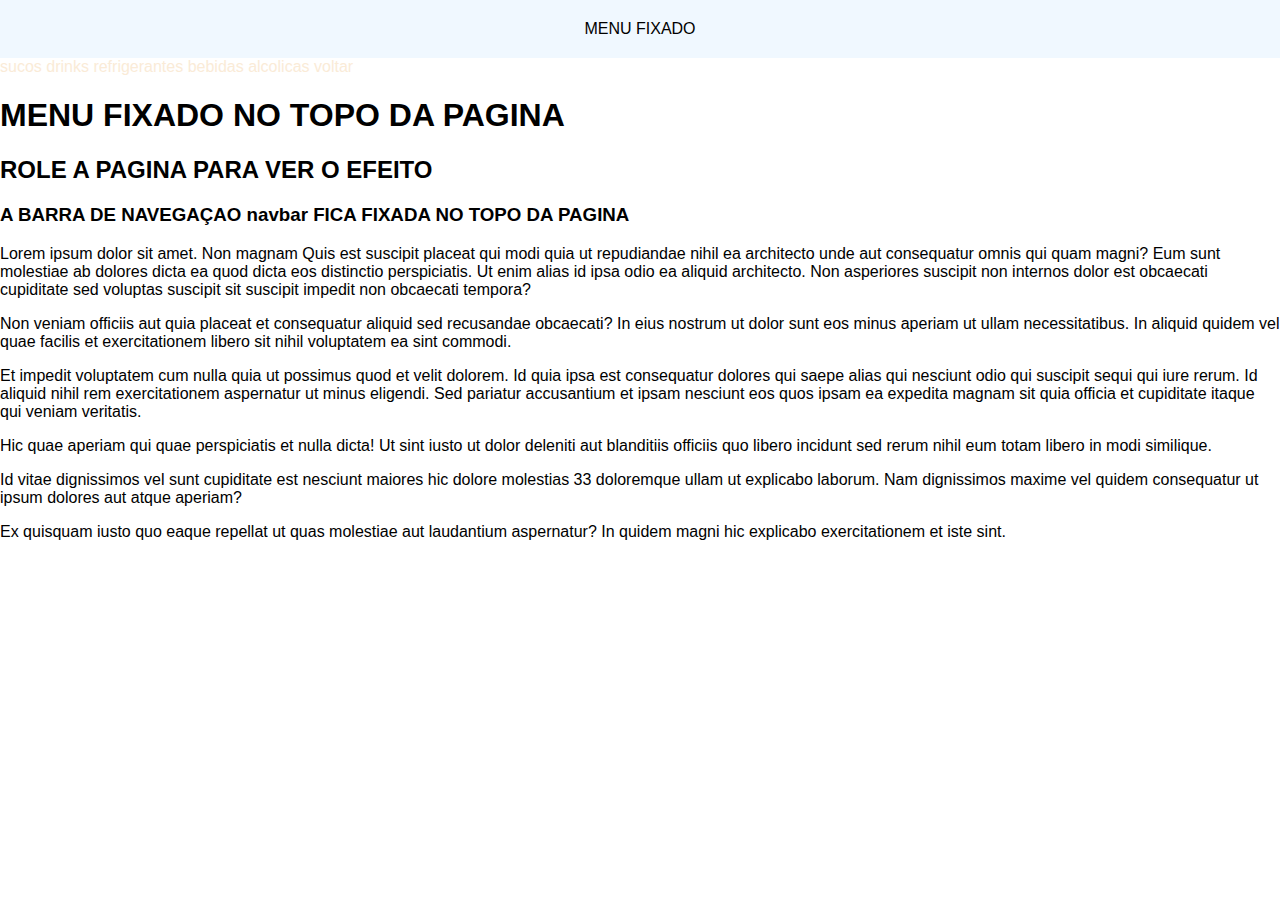
==== 2.html @ 6a32ecce "124" ====
<!DOCTYPE html>
<html lang="pt-br">

<head>
    <meta charset="UTF-8">
    <meta name="viewport" content="width=device-width, initial-scale=1.0">
    <title>Document</title>
    <link rel="stylesheet" href="style.css">
</head>

<body>
    <style>
        .navabar {
            overflow: hidden;
            background-color: black;
            position: fixed;
            top: 0;
            width: 100%;
            font-size: 12px;
            font-family: 'Franklin Gothic Medium', 'Arial Narrow', Arial, sans-serif;
        }
    </style>
    <header> MENU FIXADO</header>
    <div class="navbar">
        <a href="">sucos</a>
        <a href="">drinks</a>
        <a href="">refrigerantes</a>
        <a href="">bebidas alcolicas</a>
        <a href="index.html">voltar</a>
    </div>
    <div class="main">
        <h1>MENU FIXADO NO TOPO DA PAGINA</h1>
        <h2>ROLE A PAGINA PARA VER O EFEITO</h2>
        <h3>A BARRA DE NAVEGAÇAO navbar FICA FIXADA NO TOPO DA PAGINA</h3>
    </div>
    <p>Lorem ipsum dolor sit amet. Non magnam Quis est suscipit placeat qui modi quia ut repudiandae nihil ea architecto
        unde aut consequatur omnis qui quam magni? Eum sunt molestiae ab dolores dicta ea quod dicta eos distinctio
        perspiciatis. Ut enim alias id ipsa odio ea aliquid architecto. Non asperiores suscipit non internos dolor est
        obcaecati cupiditate sed voluptas suscipit sit suscipit impedit non obcaecati tempora? </p>
    <p>Non veniam officiis aut quia placeat et consequatur aliquid sed recusandae obcaecati? In eius nostrum ut dolor
        sunt eos minus aperiam ut ullam necessitatibus. In aliquid quidem vel quae facilis et exercitationem libero sit
        nihil voluptatem ea sint commodi. </p>
    <p>Et impedit voluptatem cum nulla quia ut possimus quod et velit dolorem. Id quia ipsa est consequatur dolores qui
        saepe alias qui nesciunt odio qui suscipit sequi qui iure rerum. Id aliquid nihil rem exercitationem aspernatur
        ut minus eligendi. Sed pariatur accusantium et ipsam nesciunt eos quos ipsam ea expedita magnam sit quia officia
        et cupiditate itaque qui veniam veritatis. </p>
    <p>Hic quae aperiam qui quae perspiciatis et nulla dicta! Ut sint iusto ut dolor deleniti aut blanditiis officiis
        quo libero incidunt sed rerum nihil eum totam libero in modi similique. </p>
    <p>Id vitae dignissimos vel sunt cupiditate est nesciunt maiores hic dolore molestias 33 doloremque ullam ut
        explicabo laborum. Nam dignissimos maxime vel quidem consequatur ut ipsum dolores aut atque aperiam? </p>
    <p>Ex quisquam iusto quo eaque repellat ut quas molestiae aut laudantium aspernatur? In quidem magni hic explicabo
        exercitationem et iste sint. </p>

</body>

</html>
---- style.css ----
header {
    background-color: aliceblue;
    text-align: center;
    padding: 20px;
}


body {
    font-family: Arial, sans-serif;
    margin: 0;
    padding: 0;
}


nav {
    background-color: aliceblue;
    text-align: left;
}


a {
    text-decoration: none;
    color: antiquewhite;
}


ul {
    text-align: right;
    color: black;
    padding: 0;
    margin: 0;
}


.menu {
    list-style: none;
    margin: 0;
    padding: 0;
    display: block;
    justify-content: flex-start;
    align-items: center;
}


.menu li {
    margin: 0 20px;
}


.menu a {
    text-decoration: none;
    color: orange;
    font-size: 18px;
    padding: 14px 20px;
    display: block;
    text-align: right;
    justify-content: flex-start;
}


.menu a:hover {
    background-color: #575757;
}
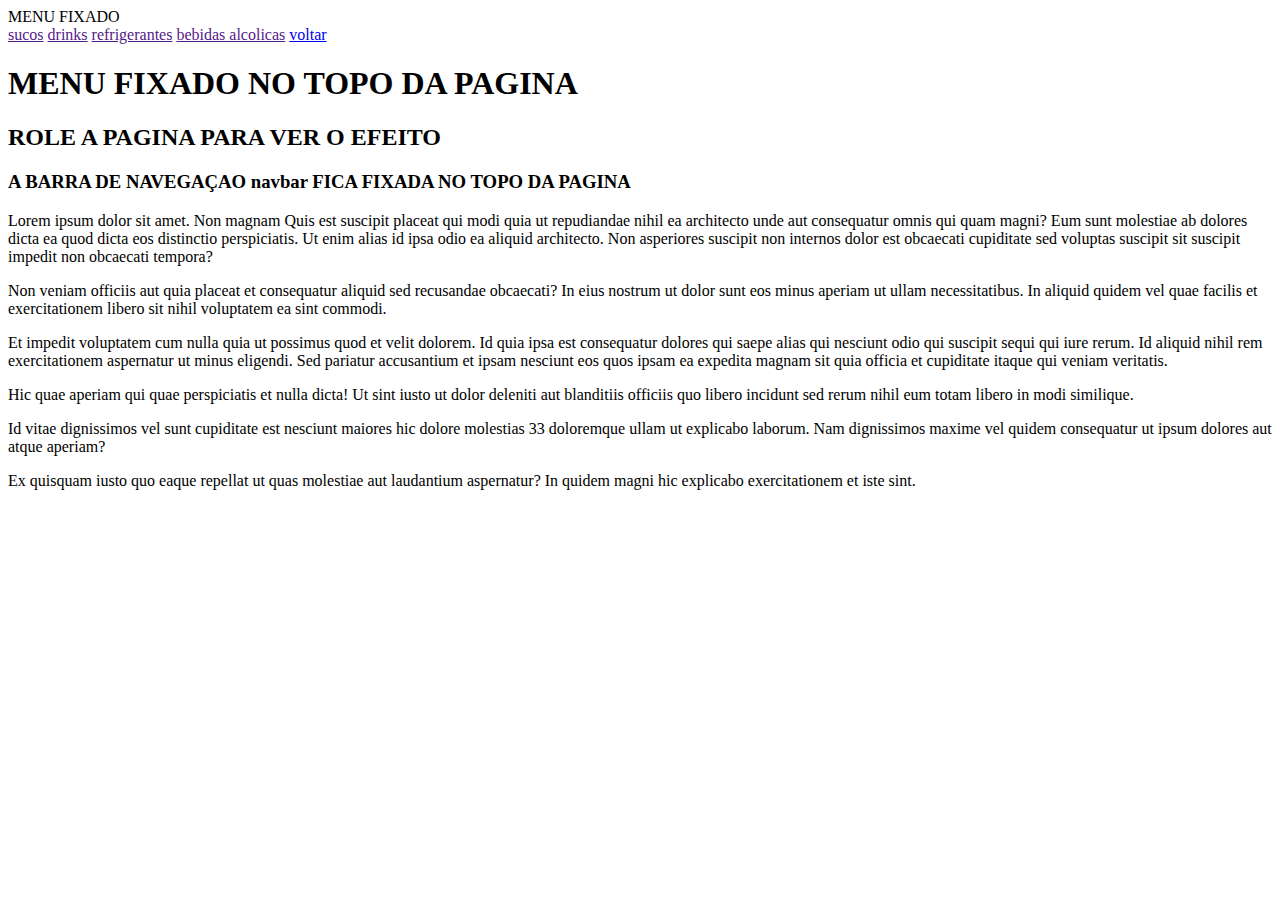
==== commit fd4585fe: "234" ====
--- a/2.html
+++ b/2.html
@@ -5,11 +5,13 @@
     <meta charset="UTF-8">
     <meta name="viewport" content="width=device-width, initial-scale=1.0">
     <title>Document</title>
-    <link rel="stylesheet" href="style.css">
 </head>
 
 <body>
     <style>
+        header{
+        top: 40;
+        }
         .navabar {
             overflow: hidden;
             background-color: black;
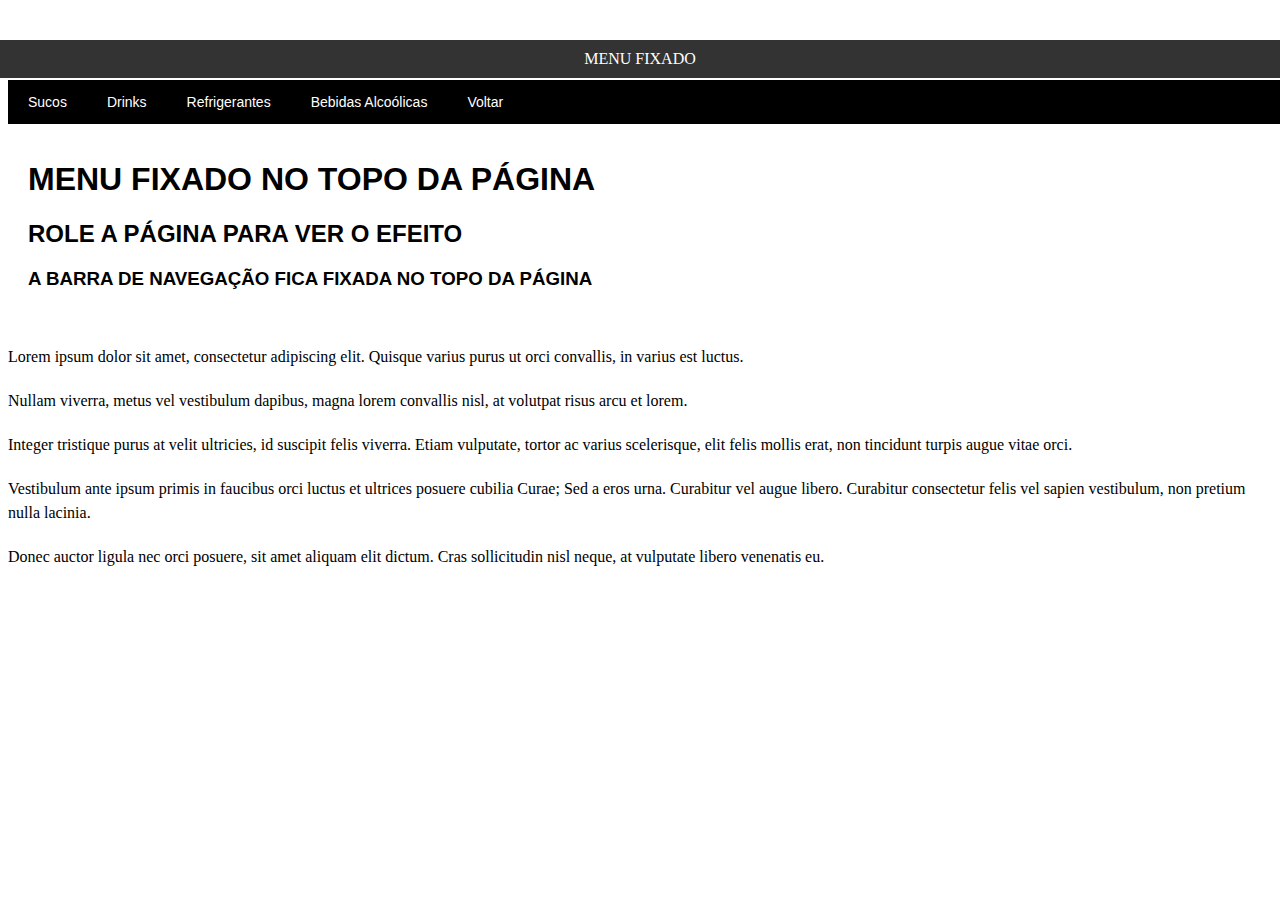
==== commit e7a2ae2b: "214" ====
--- a/2.html
+++ b/2.html
@@ -5,54 +5,94 @@
     <meta charset="UTF-8">
     <meta name="viewport" content="width=device-width, initial-scale=1.0">
     <title>Document</title>
+    <style>
+        /* Estilos para o header */
+        header {
+            position: fixed;
+            top: 40px; /* Ajusta a distância do topo */
+            left: 0;
+            right: 0;
+            background-color: #333; /* Cor de fundo para o header */
+            color: white; /* Cor do texto */
+            padding: 10px;
+            text-align: center;
+            z-index: 10; /* Garante que o header fique sobre outros elementos */
+        }
+
+        /* Estilos para a barra de navegação */
+        .navbar {
+            overflow: hidden;
+            background-color: black;
+            position: fixed;
+            top: 80px; /* Ajusta para ficar logo abaixo do header */
+            width: 100%;
+            font-size: 14px;
+            font-family: 'Franklin Gothic Medium', 'Arial Narrow', Arial, sans-serif;
+            z-index: 5; /* Garante que a barra de navegação fique abaixo do header */
+        }
+
+        /* Estilos para os links dentro da navbar */
+        .navbar a {
+            float: left;
+            display: block;
+            color: white;
+            text-align: center;
+            padding: 14px 20px;
+            text-decoration: none;
+        }
+
+        /* Efeito quando passa o mouse sobre os links */
+        .navbar a:hover {
+            background-color: #ddd;
+            color: black;
+        }
+
+        /* Ajuste para o conteúdo da página principal */
+        .main {
+            margin-top: 120px; /* Dá espaço para o header e a navbar fixada */
+            padding: 20px;
+        }
+
+        /* Ajuste para os parágrafos */
+        p {
+            font-size: 16px;
+            line-height: 1.5;
+            margin-bottom: 20px;
+        }
+
+        /* Estilo para os títulos */
+        h1, h2, h3 {
+            font-family: 'Arial', sans-serif;
+        }
+    </style>
 </head>
 
 <body>
-    <style>
-        header{
-        top: 40;
-        }
-        .navabar {
-            overflow: hidden;
-            background-color: black;
-            position: fixed;
-            top: 0;
-            width: 100%;
-            font-size: 12px;
-            font-family: 'Franklin Gothic Medium', 'Arial Narrow', Arial, sans-serif;
-        }
-    </style>
-    <header> MENU FIXADO</header>
+    <!-- Header fixado no topo -->
+    <header>MENU FIXADO</header>
+
+    <!-- Barra de navegação fixa -->
     <div class="navbar">
-        <a href="">sucos</a>
-        <a href="">drinks</a>
-        <a href="">refrigerantes</a>
-        <a href="">bebidas alcolicas</a>
-        <a href="index.html">voltar</a>
+        <a href="">Sucos</a>
+        <a href="">Drinks</a>
+        <a href="">Refrigerantes</a>
+        <a href="">Bebidas Alcoólicas</a>
+        <a href="index.html">Voltar</a>
     </div>
+
+    <!-- Conteúdo principal da página -->
     <div class="main">
-        <h1>MENU FIXADO NO TOPO DA PAGINA</h1>
-        <h2>ROLE A PAGINA PARA VER O EFEITO</h2>
-        <h3>A BARRA DE NAVEGAÇAO navbar FICA FIXADA NO TOPO DA PAGINA</h3>
+        <h1>MENU FIXADO NO TOPO DA PÁGINA</h1>
+        <h2>ROLE A PÁGINA PARA VER O EFEITO</h2>
+        <h3>A BARRA DE NAVEGAÇÃO FICA FIXADA NO TOPO DA PÁGINA</h3>
     </div>
-    <p>Lorem ipsum dolor sit amet. Non magnam Quis est suscipit placeat qui modi quia ut repudiandae nihil ea architecto
-        unde aut consequatur omnis qui quam magni? Eum sunt molestiae ab dolores dicta ea quod dicta eos distinctio
-        perspiciatis. Ut enim alias id ipsa odio ea aliquid architecto. Non asperiores suscipit non internos dolor est
-        obcaecati cupiditate sed voluptas suscipit sit suscipit impedit non obcaecati tempora? </p>
-    <p>Non veniam officiis aut quia placeat et consequatur aliquid sed recusandae obcaecati? In eius nostrum ut dolor
-        sunt eos minus aperiam ut ullam necessitatibus. In aliquid quidem vel quae facilis et exercitationem libero sit
-        nihil voluptatem ea sint commodi. </p>
-    <p>Et impedit voluptatem cum nulla quia ut possimus quod et velit dolorem. Id quia ipsa est consequatur dolores qui
-        saepe alias qui nesciunt odio qui suscipit sequi qui iure rerum. Id aliquid nihil rem exercitationem aspernatur
-        ut minus eligendi. Sed pariatur accusantium et ipsam nesciunt eos quos ipsam ea expedita magnam sit quia officia
-        et cupiditate itaque qui veniam veritatis. </p>
-    <p>Hic quae aperiam qui quae perspiciatis et nulla dicta! Ut sint iusto ut dolor deleniti aut blanditiis officiis
-        quo libero incidunt sed rerum nihil eum totam libero in modi similique. </p>
-    <p>Id vitae dignissimos vel sunt cupiditate est nesciunt maiores hic dolore molestias 33 doloremque ullam ut
-        explicabo laborum. Nam dignissimos maxime vel quidem consequatur ut ipsum dolores aut atque aperiam? </p>
-    <p>Ex quisquam iusto quo eaque repellat ut quas molestiae aut laudantium aspernatur? In quidem magni hic explicabo
-        exercitationem et iste sint. </p>
 
+    <!-- Conteúdo adicional -->
+    <p>Lorem ipsum dolor sit amet, consectetur adipiscing elit. Quisque varius purus ut orci convallis, in varius est luctus.</p>
+    <p>Nullam viverra, metus vel vestibulum dapibus, magna lorem convallis nisl, at volutpat risus arcu et lorem.</p>
+    <p>Integer tristique purus at velit ultricies, id suscipit felis viverra. Etiam vulputate, tortor ac varius scelerisque, elit felis mollis erat, non tincidunt turpis augue vitae orci.</p>
+    <p>Vestibulum ante ipsum primis in faucibus orci luctus et ultrices posuere cubilia Curae; Sed a eros urna. Curabitur vel augue libero. Curabitur consectetur felis vel sapien vestibulum, non pretium nulla lacinia.</p>
+    <p>Donec auctor ligula nec orci posuere, sit amet aliquam elit dictum. Cras sollicitudin nisl neque, at vulputate libero venenatis eu.</p>
 </body>
 
-</html>+</html>
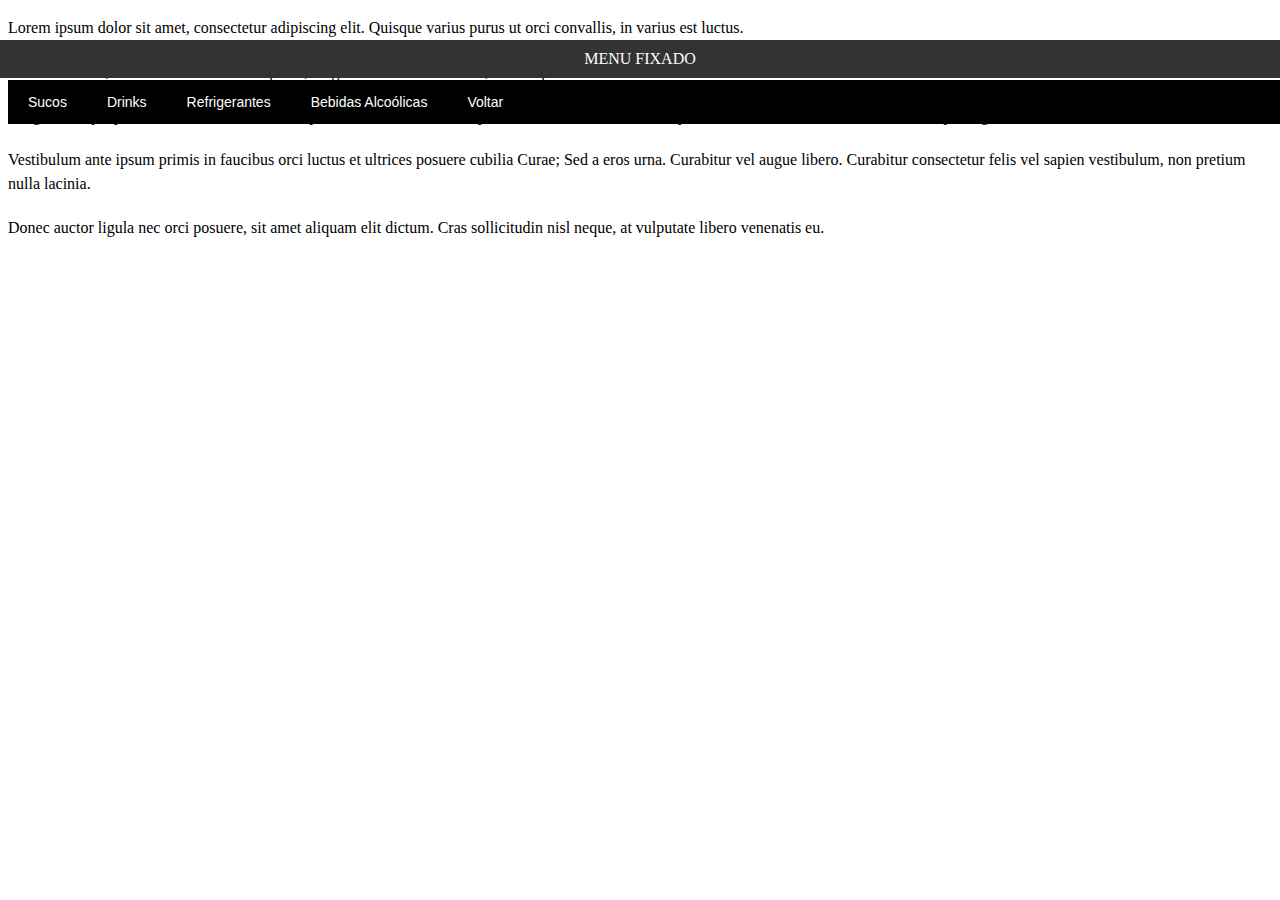
==== commit fbe90091: "214" ====
--- a/2.html
+++ b/2.html
@@ -80,13 +80,6 @@
         <a href="index.html">Voltar</a>
     </div>
 
-    <!-- Conteúdo principal da página -->
-    <div class="main">
-        <h1>MENU FIXADO NO TOPO DA PÁGINA</h1>
-        <h2>ROLE A PÁGINA PARA VER O EFEITO</h2>
-        <h3>A BARRA DE NAVEGAÇÃO FICA FIXADA NO TOPO DA PÁGINA</h3>
-    </div>
-
     <!-- Conteúdo adicional -->
     <p>Lorem ipsum dolor sit amet, consectetur adipiscing elit. Quisque varius purus ut orci convallis, in varius est luctus.</p>
     <p>Nullam viverra, metus vel vestibulum dapibus, magna lorem convallis nisl, at volutpat risus arcu et lorem.</p>
